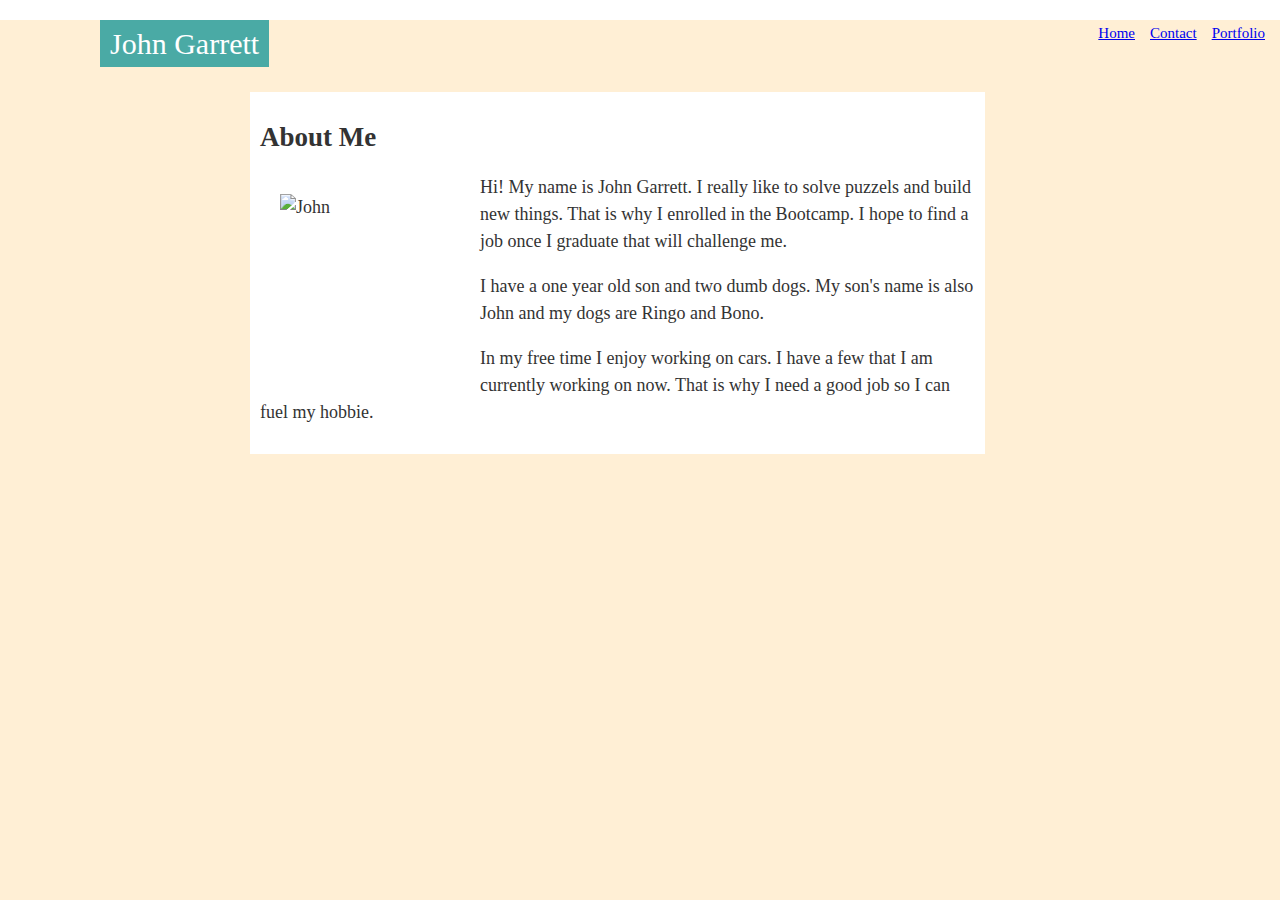
==== index.html @ 51d5c867 "add about me" ====
<!DOCTYPE html>
<html lang="en-us">
    <head>
        
        <meta charset="UTF-8">  
        
        <link rel="stylesheet" type="text/css" href="assets/css/style.css">

        <title>John Garrett's Portfolio</title>       
       
    </head>

    <body>

        <!--Main Bio-->
        <header>
            <div class="box">John Garrett</div>              

                <!--Nav bar-->

            <a class="nav-link" href="portfolio.html">Portfolio<span class="sr-only"></span></a>
            <a class="nav-link" href="contact.html">Contact<span class="sr-only"></span></a>   
            <a class="nav-link" href="index.html">Home<span class="sr-only"></span></a>           
        </header>

        <!-- My Bio -->

        <div class="container">
            <section id="bioInfo">  
                <h2>About Me</h2>

                <!-- My Picture -->                
                <img id="bioImage" src="john.png" alt="John">
                
                <!-- About me section --> 

                <p> 
                    Hi! My name is John Garrett. I really like to solve puzzels and build new things. That is why I enrolled in the Bootcamp. I 
                    hope to find a job once I graduate that will challenge me. 
                </p>
                <p>
                    I have a one year old son and two dumb dogs. My son's name is also John and my dogs are Ringo and Bono. 
                </p>
                <p>
                    In my free time I enjoy working on cars. I have a few that I am currently working on now. That is why I need a good job so I can fuel my hobbie.
                </p>
                                  
            </section>  
        </div>  
        
    
    </body>
</html>
---- assets/css/style.css ----
/*
======================================
Custom Styles
======================================
*/

/*
======================================
Index page
======================================
*/

* {
    box-sizing: border-box;   
  }

body{
    padding: 0;
    margin: 0;
    font-family: Georgia, "Times New Roman", Times, serif; 
    color: #333;
    background: #FFEFD5;
    font-size: 18px;
    line-height: 150%;
}

header{    
    padding-top: 20px;
    margin: 0;
    margin-bottom: 20px;
    font-size: 30px;
    background-color: white;
    text-align: left;
}

.nav-link {       
    float: right;       
    margin-right: 15px;    
    font-size: 15px;
}
.nav-link:hover{
    color: red;
}

.box{
    background: #4aaaa5;  
    color: white;  
    max-width: 250px;  
    margin-left: 100px;  
    padding: 10px;
    float: left;
}

.container{   
    width: 1050px;    
    height: 100%;
}

#bioInfo,
#bioImage {
  float: left;
  background-color: white;
  padding: 10px;
}

#bioInfo {
  width: 70%;  
  margin: 25px auto 100px 250px;
}

#bioImage {
  width: 200px;
  height: 200px;
  margin: 10px;  
}

footer {
    padding: 10px;
    clear: both;
    margin-top: 20px;   
    text-align: center;
    font-size: smaller;
    background: grey;
    border-top: 8px solid #4aaaa5;
  }

/*
======================================
Contact Page
======================================
*/

#contactInfo{
    color: #4aaaa5;
    width: 70%;  
    margin: 25px auto 100px 250px;
    background-color: white;
    padding: 10px;
}

label{
    width: 200px;
    display: inline-block;
    font-family: Georgia, "Times New Roman", Times, serif;
}

input{
    width: 300px;
    font-family: Georgia, "Times New Roman", Times, serif;
    background-color: wheat;
}

textarea{
    width: 300px;
    height: 100px;
    font-family: Georgia, "Times New Roman", Times, serif;
    background-color: wheat;
}

textarea:focus, input:focus  {
    background-color: white;
}

.mybutton{
    color: #fff;
    background-color: #4aaaa5;
    border-radius: 5px;
    width: 100px;    
    cursor: pointer;
}

.mybutton:hover{
    background-color: #b200ff;
    box-shadow: 0 8px 16px 0 rgba(0,0,0,0.2), 0 6px 20px 0 rgba(0,0,0,0.19);
}

/*
======================================
Portfolio Page
======================================
*/

#portfo{
    color: #4aaaa5;
    width: 70%;      
    margin: 25px auto 100px 250px;
    background-color: white;
    padding: 10px;   
    overflow:visible;    
    overflow-y: hidden; 
}

img{
    width: 200px;
    height: 200px;    
    margin: 20px;
}

#hangman{
    border: 1px solid black;
}

.parent-div {
    position: relative;
    float: left;
}

.childBox{
    position: absolute;    
    background-color: #4aaaa5;
    color: white;
    padding: 0;    
    z-index: 1;
    left: 20px;
    top: 157px;
    right: 20px;
    text-align: center;
    
}
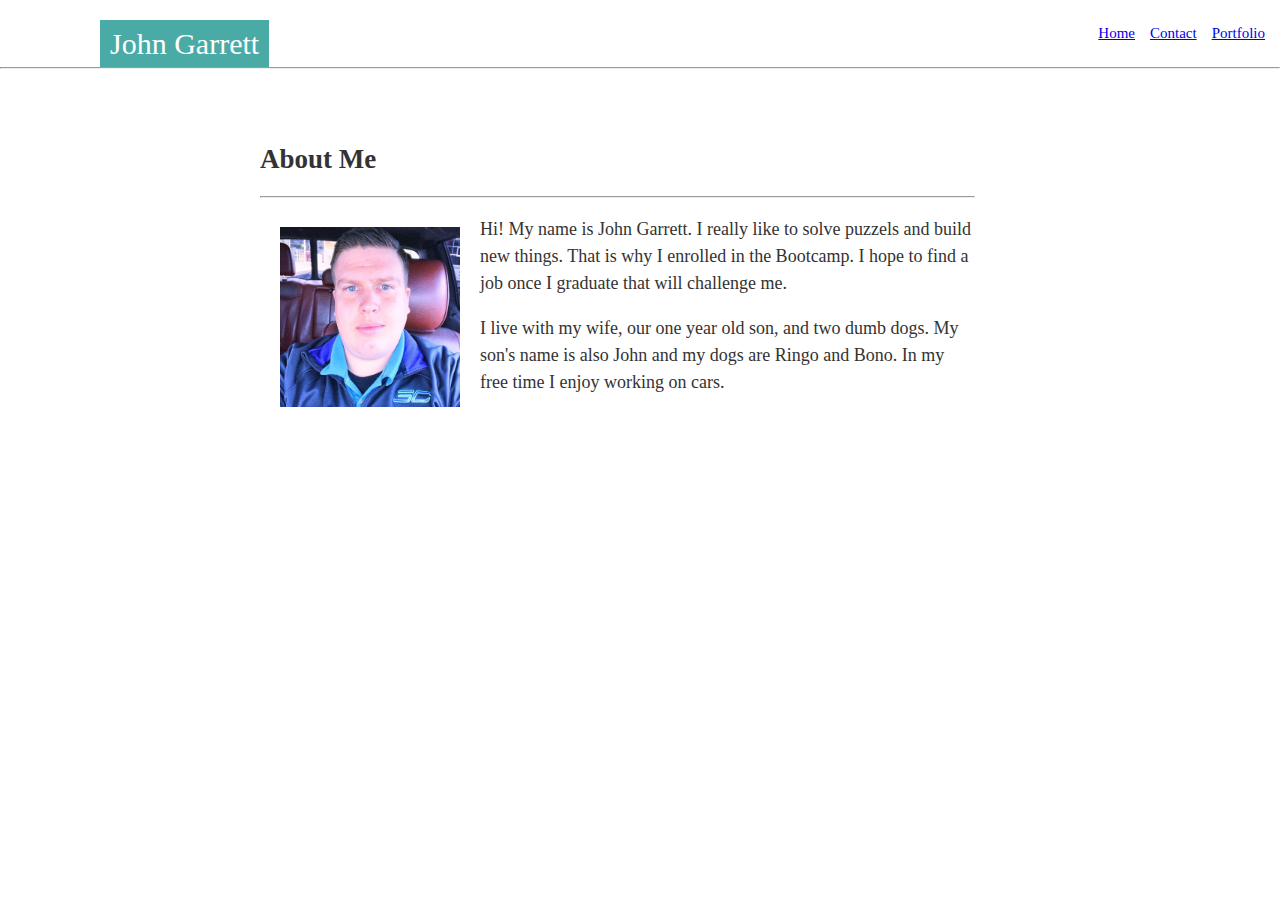
==== commit 0082c6d9: "Finalized the Portfolio" ====
--- a/index.html
+++ b/index.html
@@ -12,7 +12,6 @@
 
     <body>
 
-        <!--Main Bio-->
         <header>
             <div class="box">John Garrett</div>              
 
@@ -20,7 +19,9 @@
 
             <a class="nav-link" href="portfolio.html">Portfolio<span class="sr-only"></span></a>
             <a class="nav-link" href="contact.html">Contact<span class="sr-only"></span></a>   
-            <a class="nav-link" href="index.html">Home<span class="sr-only"></span></a>           
+            <a class="nav-link" href="index.html">Home<span class="sr-only"></span></a>    
+                <hr width="100%">
+
         </header>
 
         <!-- My Bio -->
@@ -28,9 +29,11 @@
         <div class="container">
             <section id="bioInfo">  
                 <h2>About Me</h2>
+                            <hr width="100%">
+
 
                 <!-- My Picture -->                
-                <img id="bioImage" src="john.png" alt="John">
+                <img id="bioImage" src="assets/images/john.png" alt="John">
                 
                 <!-- About me section --> 
 
@@ -39,15 +42,10 @@
                     hope to find a job once I graduate that will challenge me. 
                 </p>
                 <p>
-                    I have a one year old son and two dumb dogs. My son's name is also John and my dogs are Ringo and Bono. 
-                </p>
-                <p>
-                    In my free time I enjoy working on cars. I have a few that I am currently working on now. That is why I need a good job so I can fuel my hobbie.
-                </p>
-                                  
+                    I live with my wife, our one year old son, and two dumb dogs. My son's name is also John and my dogs are Ringo and Bono. 
+                    In my free time I enjoy working on cars.
+                </p>                                  
             </section>  
         </div>  
-        
-    
     </body>
 </html>--- a/assets/css/style.css
+++ b/assets/css/style.css
@@ -19,9 +19,10 @@
     margin: 0;
     font-family: Georgia, "Times New Roman", Times, serif; 
     color: #333;
-    background: #FFEFD5;
+    background: url(https://s3-us-west-2.amazonaws.com/s.cdpn.io/652/confectionary.png);
     font-size: 18px;
     line-height: 150%;
+    
 }
 
 header{    
@@ -29,7 +30,7 @@
     margin: 0;
     margin-bottom: 20px;
     font-size: 30px;
-    background-color: white;
+    background-color: ffffff;
     text-align: left;
 }
 
@@ -81,7 +82,7 @@
     text-align: center;
     font-size: smaller;
     background: grey;
-    border-top: 8px solid #4aaaa5;
+    border-top: 8px solid #666666;
   }
 
 /*
@@ -94,7 +95,7 @@
     color: #4aaaa5;
     width: 70%;  
     margin: 25px auto 100px 250px;
-    background-color: white;
+    background: url(https://s3-us-west-2.amazonaws.com/s.cdpn.io/652/confectionary.png);
     padding: 10px;
 }
 
@@ -144,7 +145,7 @@
     color: #4aaaa5;
     width: 70%;      
     margin: 25px auto 100px 250px;
-    background-color: white;
+    background: url(https://s3-us-west-2.amazonaws.com/s.cdpn.io/652/confectionary.png);
     padding: 10px;   
     overflow:visible;    
     overflow-y: hidden; 
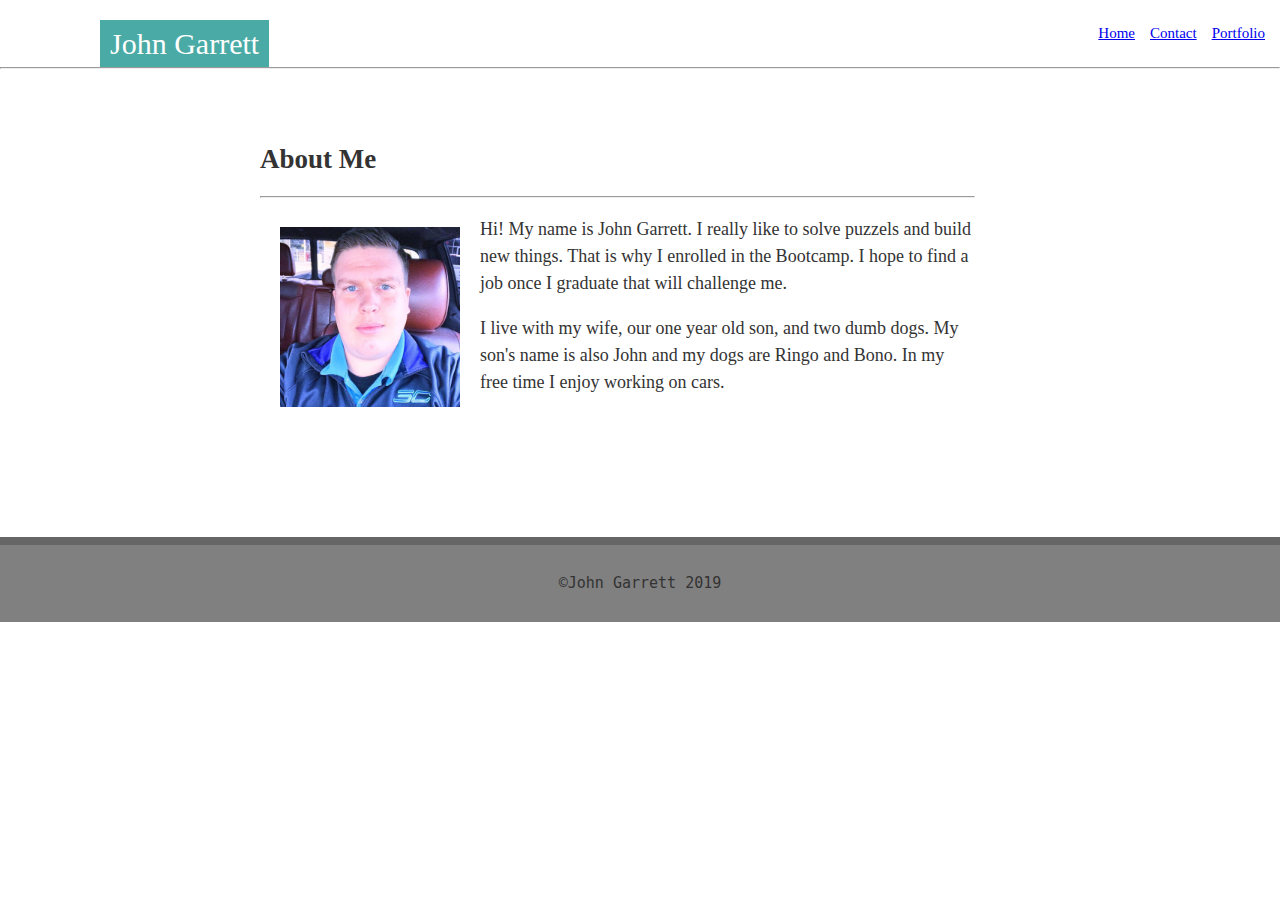
==== commit 3f1f9c61: "added some comments" ====
--- a/index.html
+++ b/index.html
@@ -47,5 +47,12 @@
                 </p>                                  
             </section>  
         </div>  
+
+        <footer class="footer">           
+            <p><code>&copy;John Garrett 2019</code></p>
+        </footer>
+
     </body>
-</html>+</html>
+
+<!-- Still need to add image links, and to buttons for when a user hovers their cursor over them.-->--- a/assets/css/style.css
+++ b/assets/css/style.css
@@ -177,4 +177,6 @@
     right: 20px;
     text-align: center;
     
-}+}
+
+/* <!-- Still need to add image links, and to buttons for when a user hovers their cursor over them.--> */
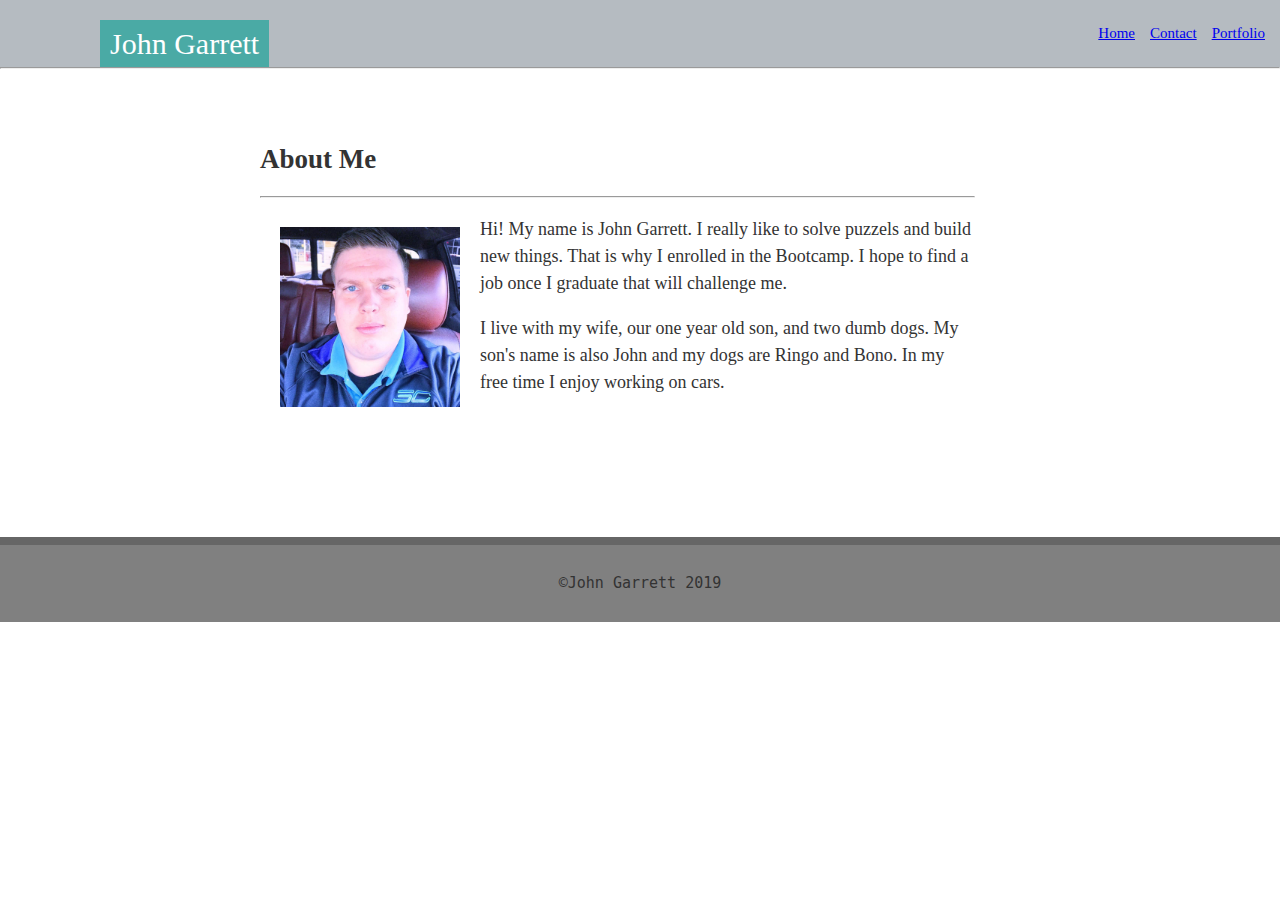
==== commit 06e4983b: "fixed border" ====
--- a/index.html
+++ b/index.html
@@ -55,4 +55,5 @@
     </body>
 </html>
 
-<!-- Still need to add image links, and to buttons for when a user hovers their cursor over them.-->+<!-- Still need to add image links, and to buttons for when a user hovers their cursor over them.-->
+
--- a/assets/css/style.css
+++ b/assets/css/style.css
@@ -30,8 +30,9 @@
     margin: 0;
     margin-bottom: 20px;
     font-size: 30px;
-    background-color: ffffff;
+    background-color: #2345;
     text-align: left;
+    /*border-bottom: 30px solid #2345;*/
 }
 
 .nav-link {       
@@ -179,4 +180,5 @@
     
 }
 
-/* <!-- Still need to add image links, and to buttons for when a user hovers their cursor over them.--> */
+/*Still need to add image links, and to buttons for when a user hovers their cursor over them */
+
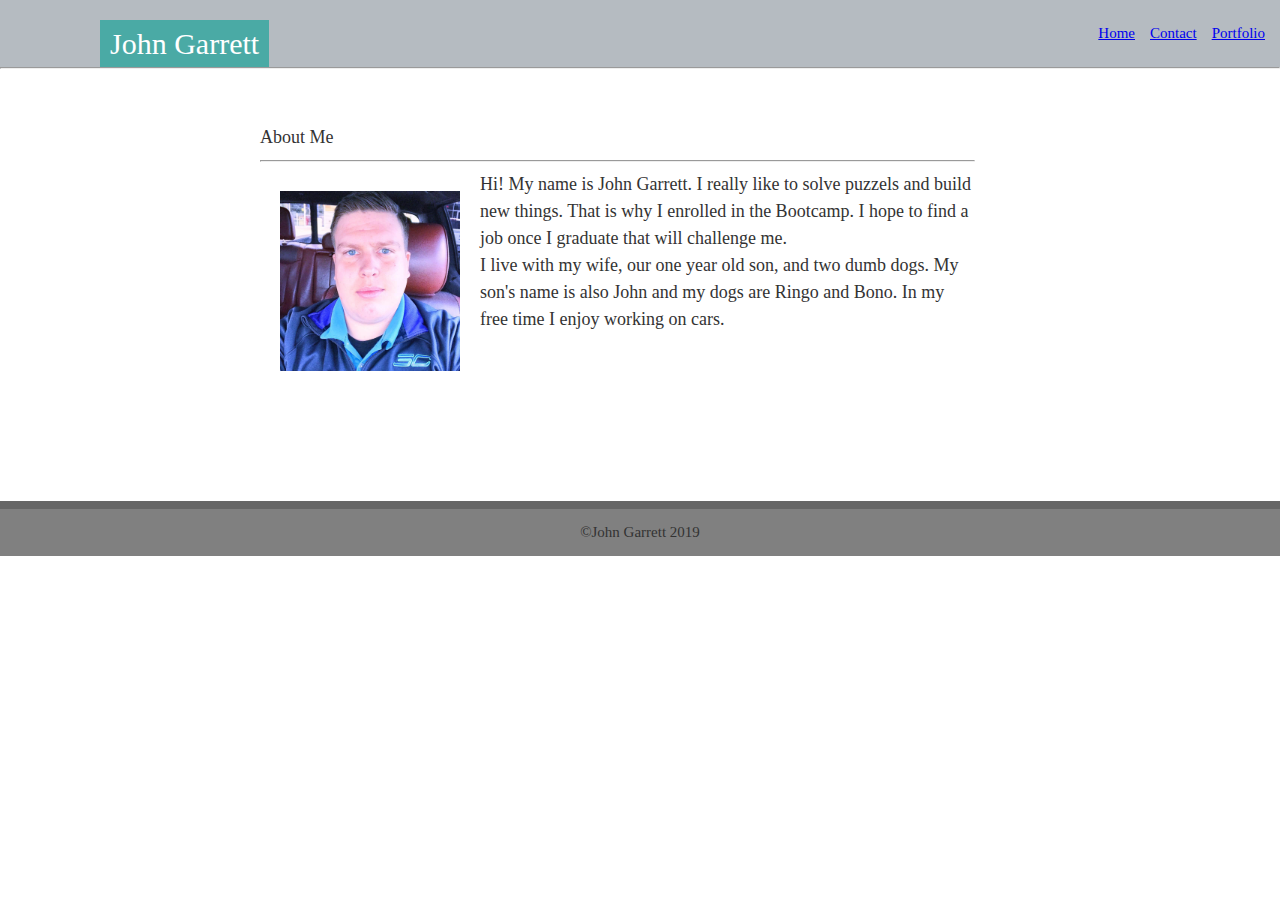
==== commit 8bf49373: "added a reset.css file" ====
--- a/index.html
+++ b/index.html
@@ -3,7 +3,7 @@
     <head>
         
         <meta charset="UTF-8">  
-        
+        <link rel="stylesheet" type="text/css" href="assets/css/reset.css">
         <link rel="stylesheet" type="text/css" href="assets/css/style.css">
 
         <title>John Garrett's Portfolio</title>       
